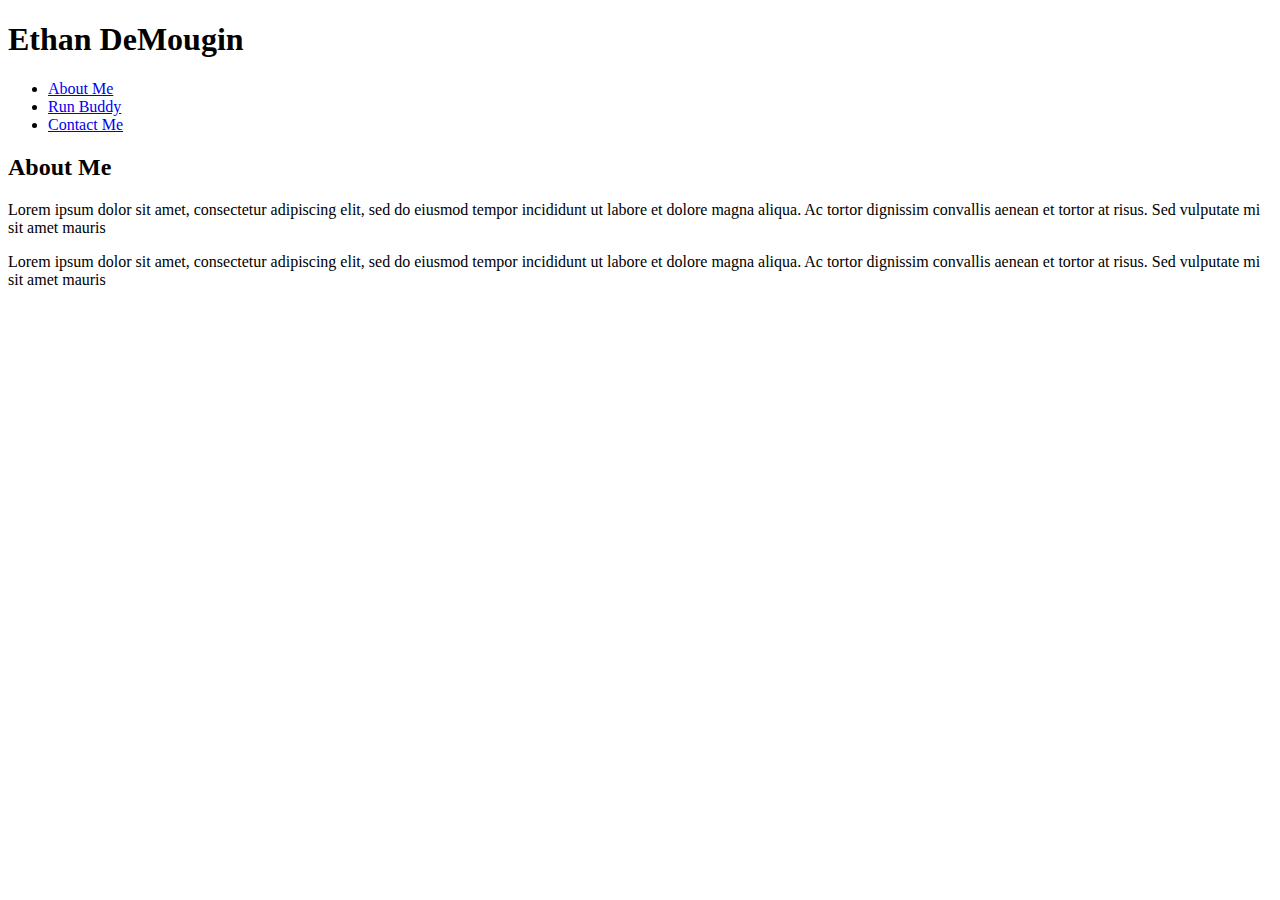
==== challenge-2.html @ 485cae39 "initialization" ====
<!DOCTYPE html>
<html lang="en-us">

<head>
    <meta charset="UTF-8" />
    <link rel="stylesheet" href=".assets/css/styles.css">
    <title>Portfolio</title>
</head>

<header>
    <h1>
        <a>Ethan DeMougin</a>
    </h1>
    <nav>
        <ul>
            <li>
                <a href="About-Me">About Me</a>
            </li>
            <li>
                <a href="Run-Buddy">Run Buddy</a>
            </li>
            <li>
                <a href="Contact-Me">Contact Me</a>
            </li>
        </ul>
    </nav>
</header>

<section id="About-Me" class="intro">
    <h2 class="section-title">About Me</h2>
    <p>
        Lorem ipsum dolor sit amet, consectetur adipiscing elit, sed do eiusmod tempor incididunt ut labore et dolore magna aliqua. Ac tortor dignissim convallis aenean et tortor at risus. Sed vulputate mi sit amet mauris
    </p>
    <p>
        Lorem ipsum dolor sit amet, consectetur adipiscing elit, sed do eiusmod tempor incididunt ut labore et dolore magna aliqua. Ac tortor dignissim convallis aenean et tortor at risus. Sed vulputate mi sit amet mauris
    </p>
</section>
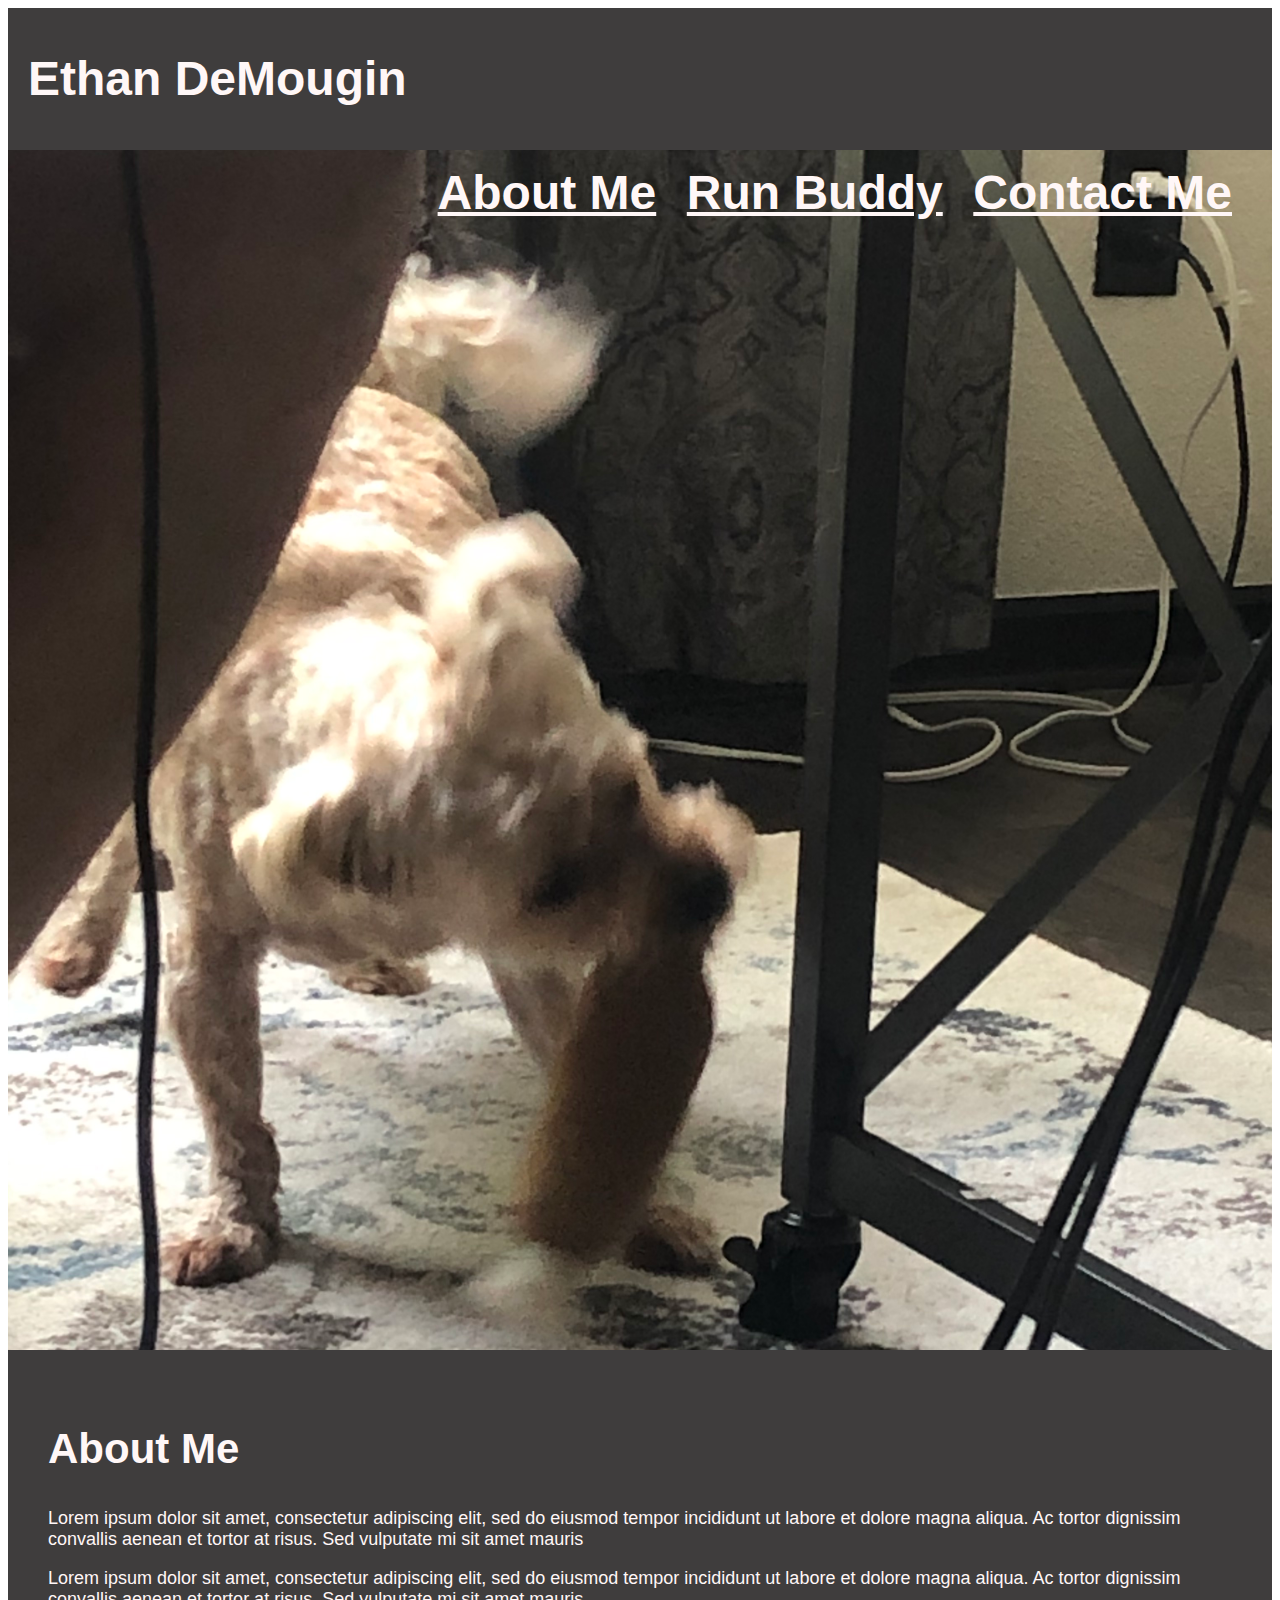
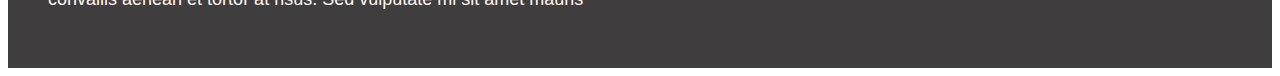
==== commit 67b5fa7b: "added headers and hero" ====
--- a/challenge-2.html
+++ b/challenge-2.html
@@ -3,36 +3,40 @@
 
 <head>
     <meta charset="UTF-8" />
-    <link rel="stylesheet" href=".assets/css/styles.css">
+    <link rel="stylesheet" href="assets/css/challenge-2.css">
     <title>Portfolio</title>
 </head>
 
-<header>
-    <h1>
-        <a>Ethan DeMougin</a>
-    </h1>
-    <nav>
-        <ul>
-            <li>
-                <a href="About-Me">About Me</a>
-            </li>
-            <li>
-                <a href="Run-Buddy">Run Buddy</a>
-            </li>
-            <li>
-                <a href="Contact-Me">Contact Me</a>
-            </li>
-        </ul>
-    </nav>
-</header>
+<body>
+    <header class="header">
+        <h1>
+            <a>Ethan DeMougin</a>
+        </h1>
+        <nav>
+            <ul>
+                <li>
+                    <a href="About-Me">About Me</a>
+                </li>
+                <li>
+                    <a href="Run-Buddy">Run Buddy</a>
+                </li>
+                <li>
+                    <a href="Contact-Me">Contact Me</a>
+                </li>
+            </ul>
+        </nav>
+    </header>
 
-<section id="About-Me" class="intro">
-    <h2 class="section-title">About Me</h2>
-    <p>
-        Lorem ipsum dolor sit amet, consectetur adipiscing elit, sed do eiusmod tempor incididunt ut labore et dolore magna aliqua. Ac tortor dignissim convallis aenean et tortor at risus. Sed vulputate mi sit amet mauris
-    </p>
-    <p>
-        Lorem ipsum dolor sit amet, consectetur adipiscing elit, sed do eiusmod tempor incididunt ut labore et dolore magna aliqua. Ac tortor dignissim convallis aenean et tortor at risus. Sed vulputate mi sit amet mauris
-    </p>
-</section>
+    <section class="hero"></section>
 
+    <section id="About-Me" class="intro">
+        <h2 class="section-title">About Me</h2>
+        <p>
+            Lorem ipsum dolor sit amet, consectetur adipiscing elit, sed do eiusmod tempor incididunt ut labore et dolore magna aliqua. Ac tortor dignissim convallis aenean et tortor at risus. Sed vulputate mi sit amet mauris
+        </p>
+        <p>
+            Lorem ipsum dolor sit amet, consectetur adipiscing elit, sed do eiusmod tempor incididunt ut labore et dolore magna aliqua. Ac tortor dignissim convallis aenean et tortor at risus. Sed vulputate mi sit amet mauris
+        </p>
+    </section>
+</body>
+
--- a/assets/css/challenge-2.css
+++ b/assets/css/challenge-2.css
@@ -0,0 +1,69 @@
+:root {
+    --primary-color: rgb(63, 61, 61);
+    --secondary-color: rgb(255, 247, 247);
+    --tertiary-color: rgb(52, 73, 52);
+}
+
+body {
+    color: var(--primary-color);
+    font-family: Arial, Helvetica, sans-serif;
+}
+
+header {
+    padding: 20px;
+    background-color: var(--primary-color);
+    font-family: 'Trebuchet MS', 'Lucida Sans Unicode', 'Lucida Grande', 'Lucida Sans', Arial, sans-serif;
+}
+
+header h1 {
+    display: inline-block;
+    font-size: 35px;
+}
+
+header a { 
+    color: var(--secondary-color);
+    font-weight: bold;
+    font-size: 48px;
+}
+
+header nav {
+    padding-top: 15px;
+    margin-right: 20px;
+    float: right;
+    font-family: 'Gill Sans', 'Gill Sans MT', Calabri, 'Trebucket MS', sans-serif;
+    font-size: 20px;
+}
+
+.header nav ul {
+    list-style-type: none;
+}
+
+.header nav ul li {
+    display: inline-block;
+    margin-left: 25px;
+}
+
+a {
+    color: var(--primary-color)
+}
+
+p {
+    font-size: 18px;
+}
+
+.hero {
+    height: 1200px;
+    width: 100%;
+    background-image: url("../images/IMG-1924.jpg");
+    background-size: cover;
+    background-position: center;
+}
+
+/* ------------ */
+
+.intro {
+    color: var(--secondary-color);
+    background-color: var(--primary-color);
+    padding: 40px;
+    font-size: 28px;
+}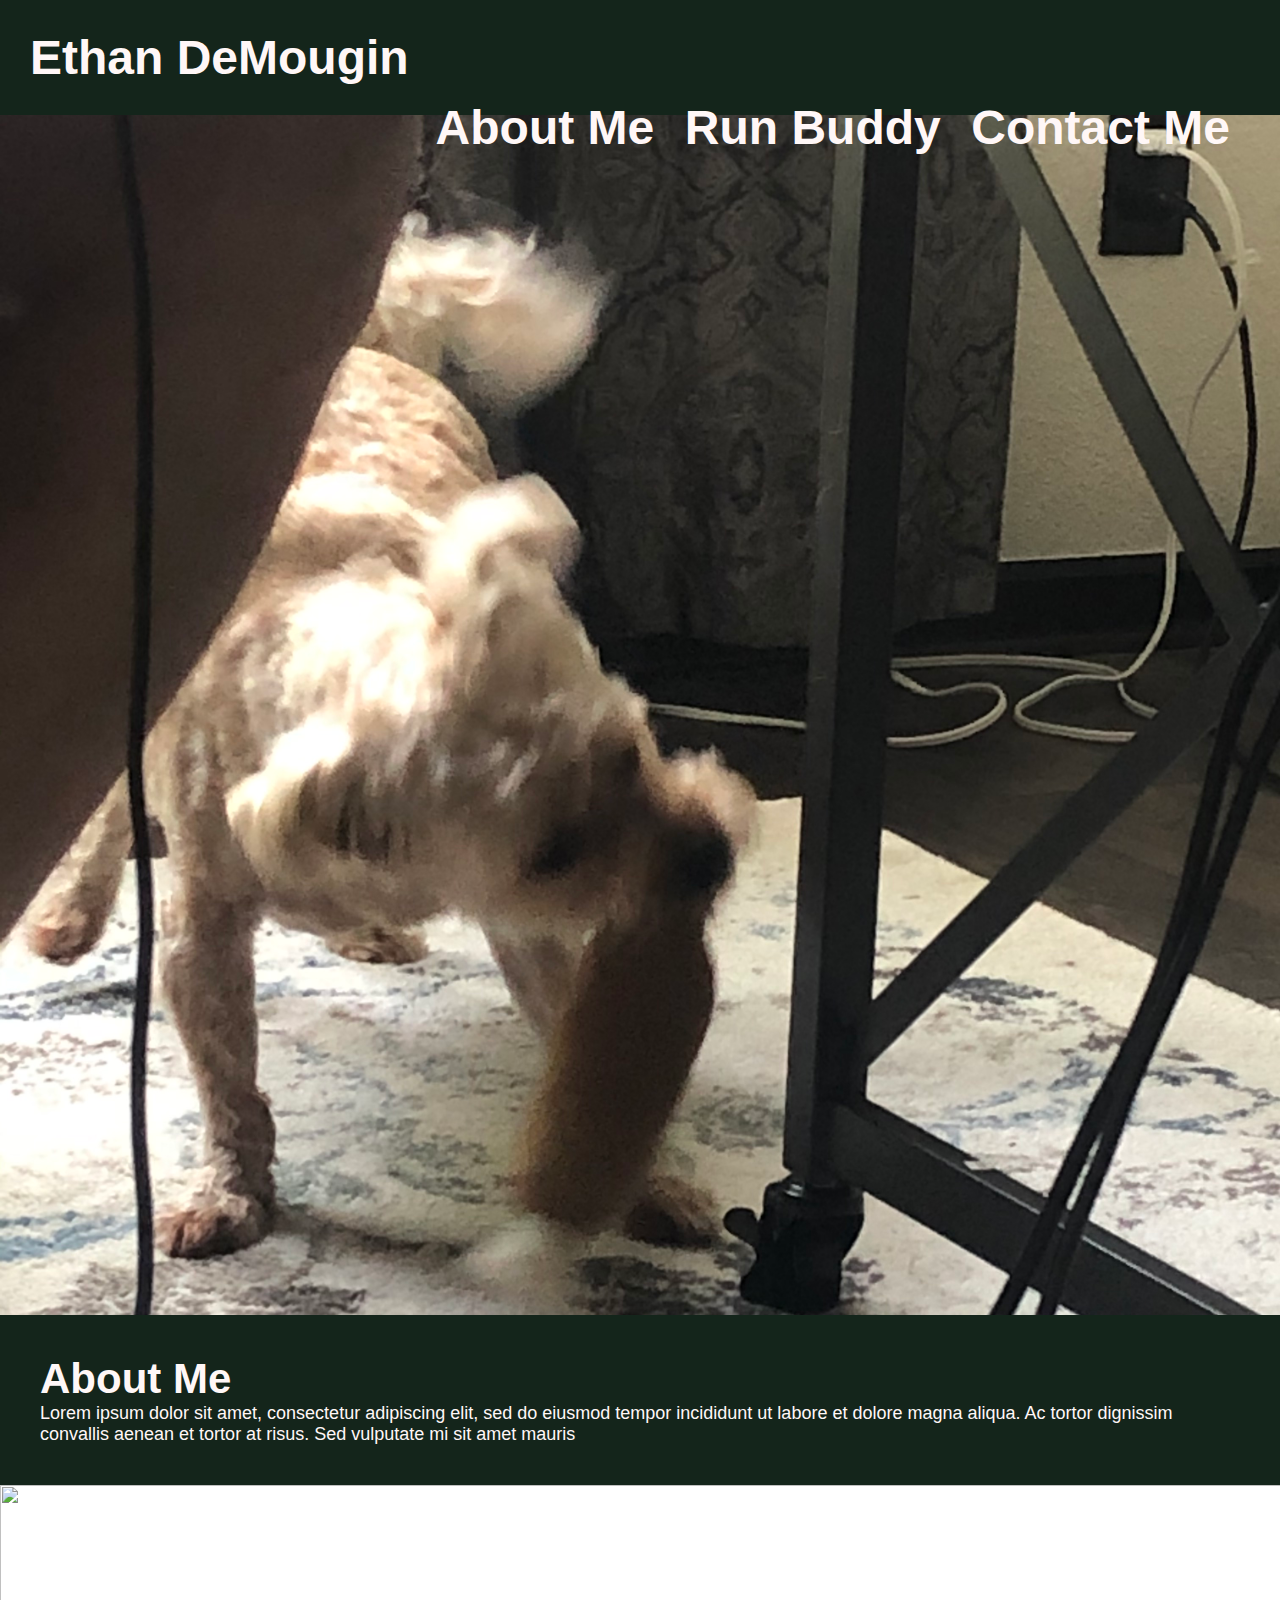
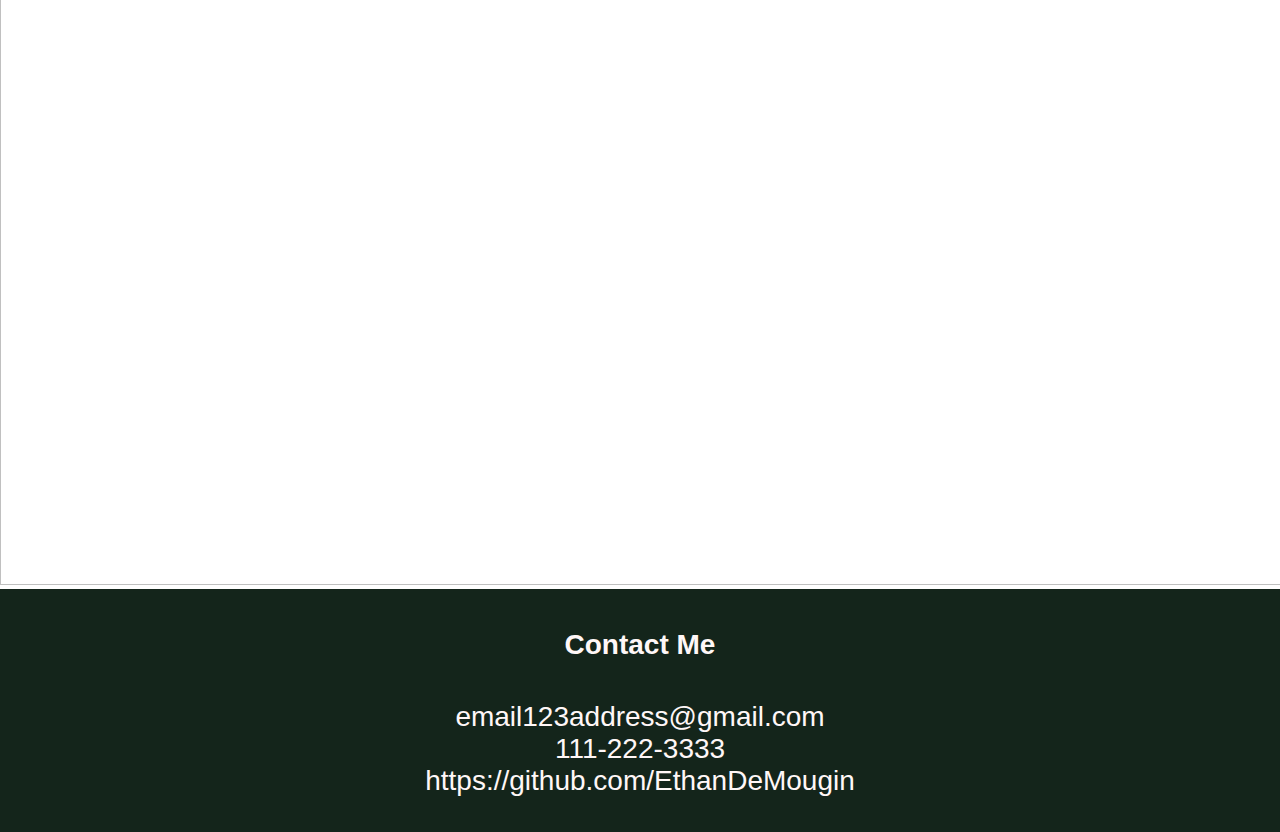
==== commit b2372897: "added image link" ====
--- a/challenge-2.html
+++ b/challenge-2.html
@@ -4,7 +4,7 @@
 <head>
     <meta charset="UTF-8" />
     <link rel="stylesheet" href="assets/css/challenge-2.css">
-    <title>Portfolio</title>
+    <title>Ethan's Portfolio</title>
 </head>
 
 <body>
@@ -15,13 +15,13 @@
         <nav>
             <ul>
                 <li>
-                    <a href="About-Me">About Me</a>
+                    <a href="#about-me">About Me</a>
                 </li>
                 <li>
-                    <a href="Run-Buddy">Run Buddy</a>
+                    <a href="#run-buddy">Run Buddy</a>
                 </li>
                 <li>
-                    <a href="Contact-Me">Contact Me</a>
+                    <a href="#contact-me">Contact Me</a>
                 </li>
             </ul>
         </nav>
@@ -29,14 +29,42 @@
 
     <section class="hero"></section>
 
-    <section id="About-Me" class="intro">
-        <h2 class="section-title">About Me</h2>
-        <p>
-            Lorem ipsum dolor sit amet, consectetur adipiscing elit, sed do eiusmod tempor incididunt ut labore et dolore magna aliqua. Ac tortor dignissim convallis aenean et tortor at risus. Sed vulputate mi sit amet mauris
-        </p>
-        <p>
-            Lorem ipsum dolor sit amet, consectetur adipiscing elit, sed do eiusmod tempor incididunt ut labore et dolore magna aliqua. Ac tortor dignissim convallis aenean et tortor at risus. Sed vulputate mi sit amet mauris
-        </p>
+    <section class="about-me-content">
+        <div class="flex-row">
+            <article id="about-me" class="about-me">
+                <h2>About Me</h2>
+                    <p>
+                        Lorem ipsum dolor sit amet, consectetur adipiscing elit, sed do eiusmod tempor incididunt ut labore et dolore magna aliqua. Ac tortor dignissim convallis aenean et tortor at risus. Sed vulputate mi sit amet mauris
+                    </p>
+            </article>
+        </div>
     </section>
+
+    <section class="run-buddy">
+        <div class="flex-row">
+            <article id="run-buddy" class="run-buddy">
+                <a href="https://ethandemougin.github.io/run-buddy/">
+                    <img alt="" src="assets/images/run-buddy-12.jpg"
+                    width="1908px" height="700px">
+                </a>
+            </article>
+        </div>
+    </section>
+
+    <footer class="footer">
+        <article id="contact-me" class="contact-me">
+            <h2>Contact Me</h2>
+            <p>
+                email123address@gmail.com         
+            <br/>
+                111-222-3333
+            <br/>
+                https://github.com/EthanDeMougin
+            </p>
+        </article>
+    </footer>
+
 </body>
 
+</html>
+
--- a/assets/css/challenge-2.css
+++ b/assets/css/challenge-2.css
@@ -1,16 +1,29 @@
+* {
+    box-sizing: border-box;
+    padding: 0;
+    margin: 0;
+}
+
 :root {
-    --primary-color: rgb(63, 61, 61);
+    --primary-color: rgb(20, 37, 27);
     --secondary-color: rgb(255, 247, 247);
-    --tertiary-color: rgb(52, 73, 52);
+    --tertiary-color: rgb(0, 0, 0);
+}
+
+html {
+    width: 100%;
+    height: 100%;
 }
 
 body {
     color: var(--primary-color);
     font-family: Arial, Helvetica, sans-serif;
+    width: 100%;
+    height: 100%;
 }
 
 header {
-    padding: 20px;
+    padding: 30px;
     background-color: var(--primary-color);
     font-family: 'Trebuchet MS', 'Lucida Sans Unicode', 'Lucida Grande', 'Lucida Sans', Arial, sans-serif;
 }
@@ -27,6 +40,7 @@
 }
 
 header nav {
+    margin: 0 10px;
     padding-top: 15px;
     margin-right: 20px;
     float: right;
@@ -36,6 +50,7 @@
 
 .header nav ul {
     list-style-type: none;
+    
 }
 
 .header nav ul li {
@@ -44,7 +59,8 @@
 }
 
 a {
-    color: var(--primary-color)
+    color: var(--primary-color);
+    text-decoration: none;
 }
 
 p {
@@ -61,9 +77,32 @@
 
 /* ------------ */
 
-.intro {
+.about-me {
     color: var(--secondary-color);
     background-color: var(--primary-color);
     padding: 40px;
     font-size: 28px;
+    width: 100%;
+    display: block;
+}
+
+.footer {
+    background-color: var(--primary-color);
+}
+
+.footer h2 {
+    color: var(--secondary-color);
+    font-size: 28px;
+    padding: 40px;
+    display: inline-block;
+    width: 100%;
+    font-weight: bold;
+    text-align: center;
+}
+
+.footer p {
+    color: var(--secondary-color);
+    font-size: 28px;
+    text-align: center;
+    padding-bottom: 35px;
 }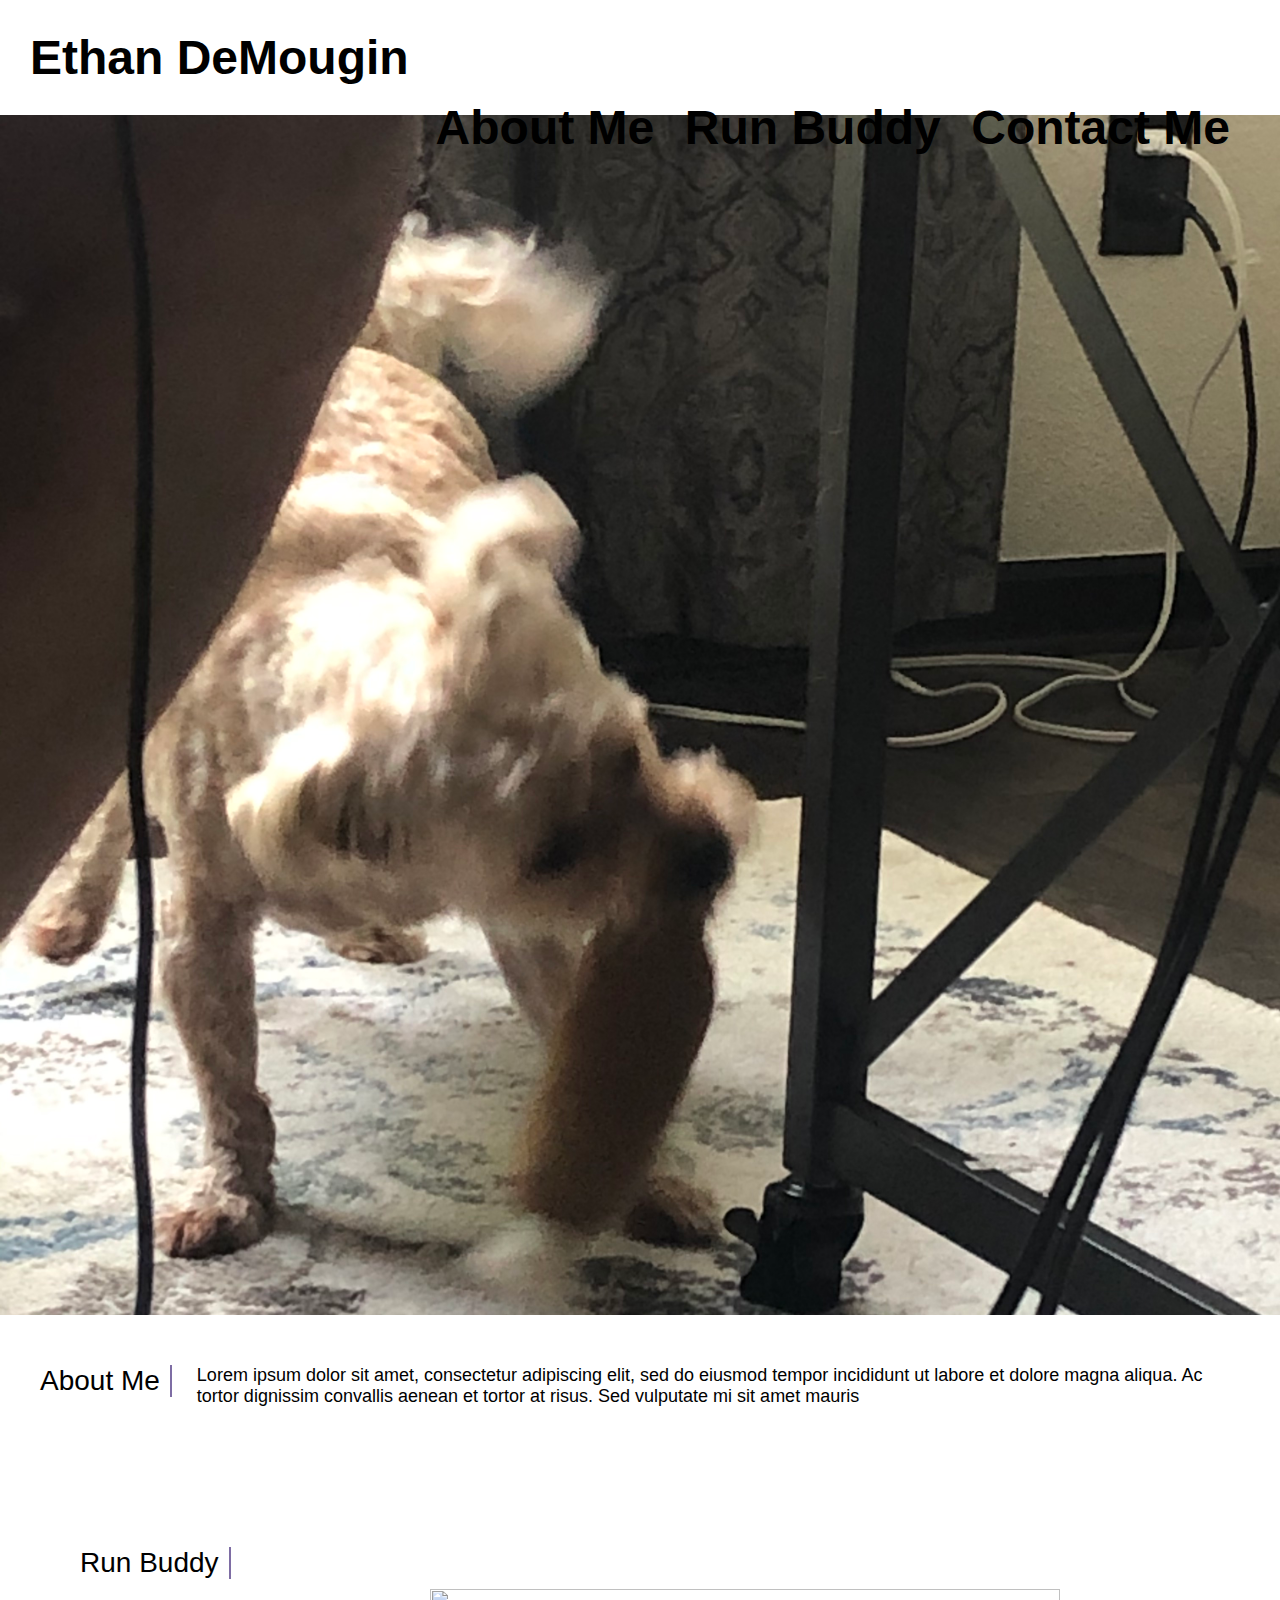
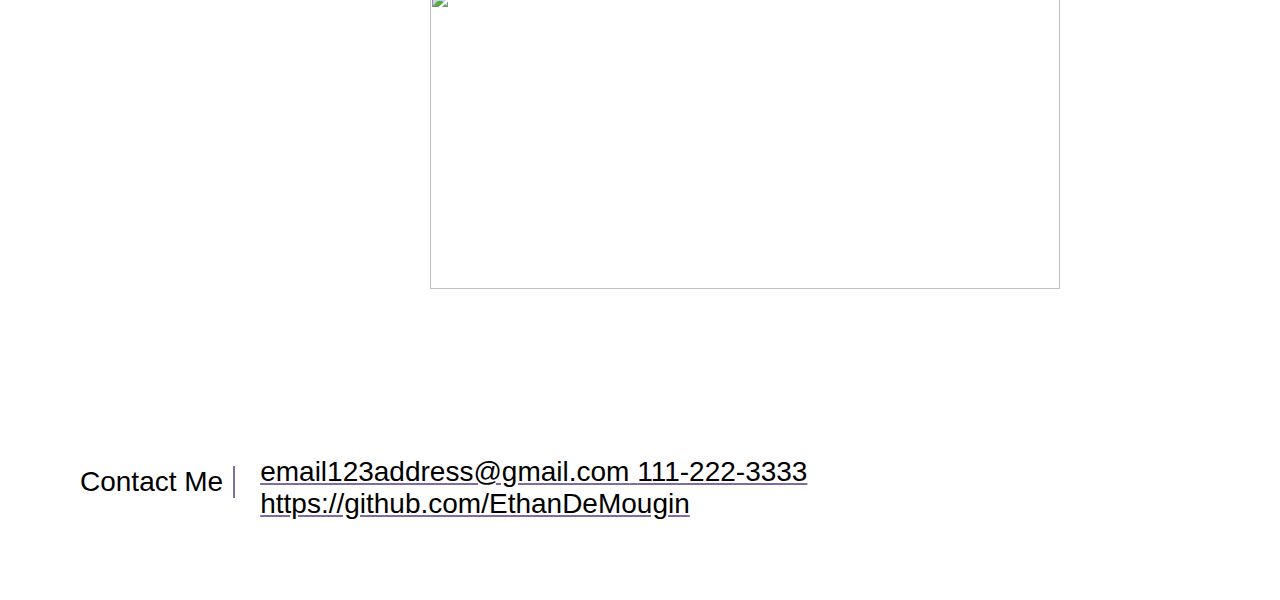
==== commit 68fb54bc: "updated conact-info and image for run-buddy" ====
--- a/challenge-2.html
+++ b/challenge-2.html
@@ -32,10 +32,12 @@
     <section class="about-me-content">
         <div class="flex-row">
             <article id="about-me" class="about-me">
-                <h2>About Me</h2>
-                    <p>
-                        Lorem ipsum dolor sit amet, consectetur adipiscing elit, sed do eiusmod tempor incididunt ut labore et dolore magna aliqua. Ac tortor dignissim convallis aenean et tortor at risus. Sed vulputate mi sit amet mauris
-                    </p>
+                <aside>
+                    About Me
+                </aside>
+                <p>
+                    Lorem ipsum dolor sit amet, consectetur adipiscing elit, sed do eiusmod tempor incididunt ut labore et dolore magna aliqua. Ac tortor dignissim convallis aenean et tortor at risus. Sed vulputate mi sit amet mauris
+                </p>
             </article>
         </div>
     </section>
@@ -43,24 +45,32 @@
     <section class="run-buddy">
         <div class="flex-row">
             <article id="run-buddy" class="run-buddy">
-                <a href="https://ethandemougin.github.io/run-buddy/">
-                    <img alt="" src="assets/images/run-buddy-12.jpg"
-                    width="1908px" height="700px">
-                </a>
+                <aside>
+                    Run Buddy
+                </aside>
+                    <a href="https://ethandemougin.github.io/run-buddy/">
+                        <img alt="" src="assets/images/run-buddy-12.jpg"
+                        width="630px" height="300px">
+                    </a>
             </article>
         </div>
     </section>
 
+    <section class="contact-me">
+        <article id="contact-me" class="contact-me">
+            <aside>
+                Contact Me
+            </aside>
+            <p>
+                <span>email123address@gmail.com</span>
+                <span>111-222-3333</span>
+                <span>https://github.com/EthanDeMougin</span>
+            </p>
+        </article>
+    </section>
     <footer class="footer">
-        <article id="contact-me" class="contact-me">
-            <h2>Contact Me</h2>
-            <p>
-                email123address@gmail.com         
-            <br/>
-                111-222-3333
-            <br/>
-                https://github.com/EthanDeMougin
-            </p>
+        <article id="" class="">
+            
         </article>
     </footer>
 
--- a/assets/css/challenge-2.css
+++ b/assets/css/challenge-2.css
@@ -5,9 +5,9 @@
 }
 
 :root {
-    --primary-color: rgb(20, 37, 27);
-    --secondary-color: rgb(255, 247, 247);
-    --tertiary-color: rgb(0, 0, 0);
+    --primary-color: rgb(255, 255, 255);
+    --secondary-color: rgb(0, 0, 0);
+    --tertiary-color: rgb(126, 109, 164);
 }
 
 html {
@@ -67,6 +67,12 @@
     font-size: 18px;
 }
 
+aside {
+    margin: 10px 25px 10px 0;
+    border-right: 2px solid var(--tertiary-color);
+    padding-right: 10px;
+}
+
 .hero {
     height: 1200px;
     width: 100%;
@@ -77,13 +83,22 @@
 
 /* ------------ */
 
-.about-me {
+.about-me, .contact-me, .run-buddy  {
     color: var(--secondary-color);
     background-color: var(--primary-color);
     padding: 40px;
     font-size: 28px;
     width: 100%;
     display: block;
+}
+
+.about-me aside, .contact-me aside, .run-buddy aside {
+    float:left;
+}
+
+.about-me p {
+    margin: auto;
+    padding: 10px;
 }
 
 .footer {
@@ -105,4 +120,14 @@
     font-size: 28px;
     text-align: center;
     padding-bottom: 35px;
+}
+
+.run-buddy img {
+    margin-left: 350px;
+}
+
+.contact-me p {
+    font-size: 28px;
+    text-decoration: underline;
+    text-decoration-color: var(--tertiary-color);
 }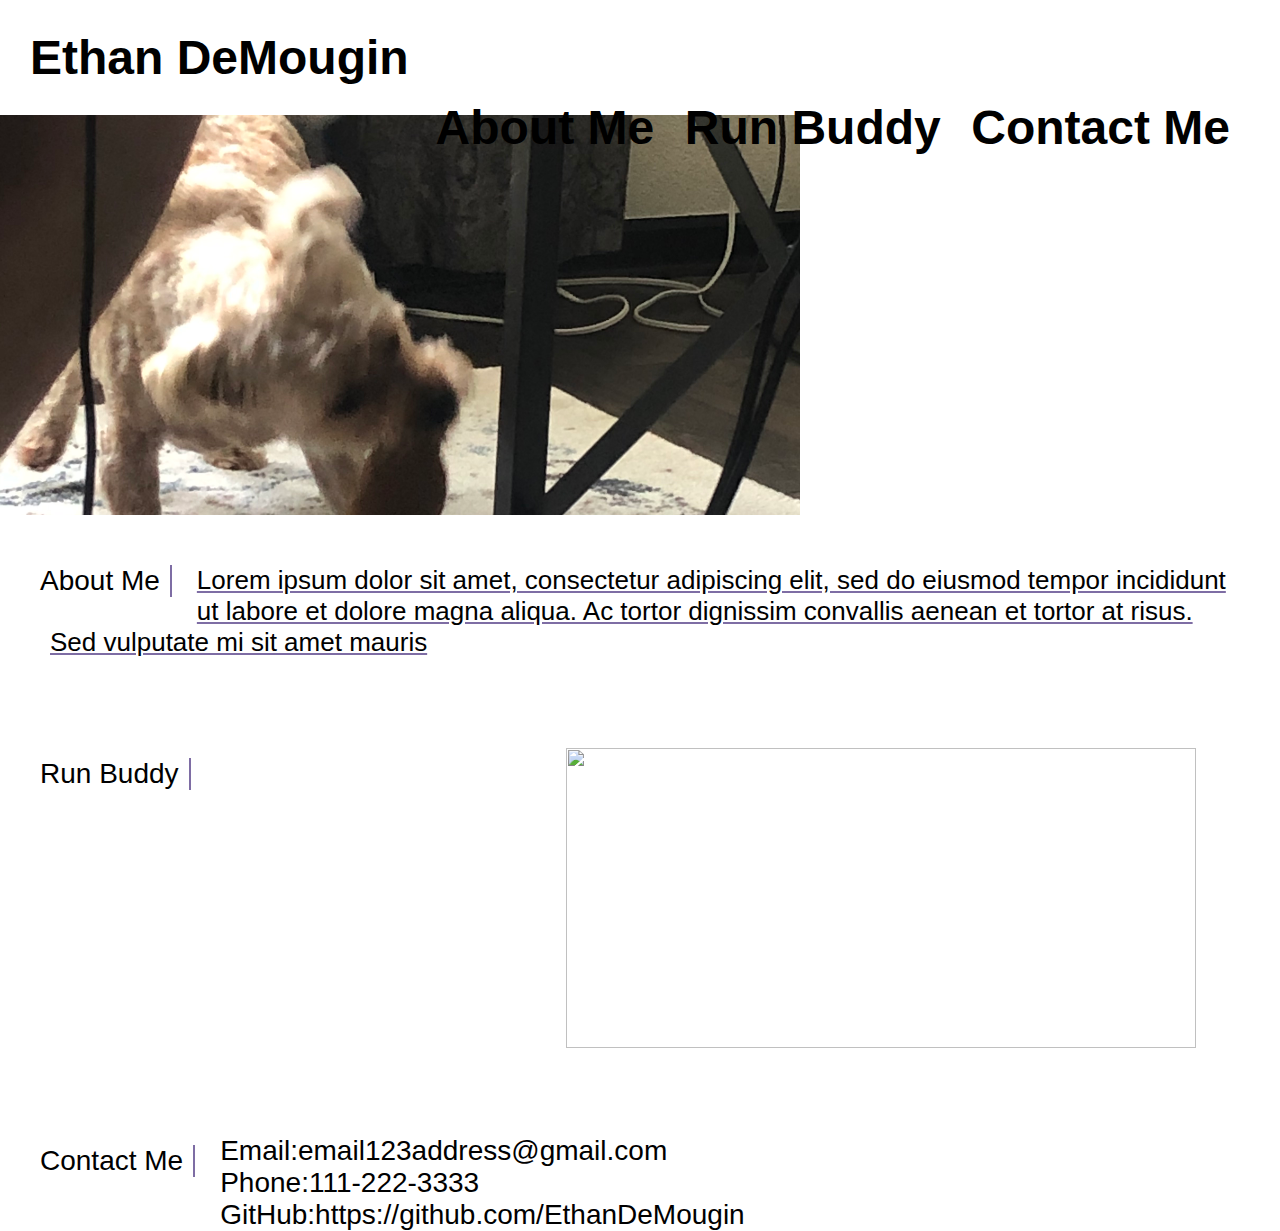
==== commit 598095be: "organized contact-me info and about-me" ====
--- a/challenge-2.html
+++ b/challenge-2.html
@@ -29,10 +29,10 @@
 
     <section class="hero"></section>
 
-    <section class="about-me-content">
+    <section>
         <div class="flex-row">
             <article id="about-me" class="about-me">
-                <aside>
+                <aside class="about-me-aside">
                     About Me
                 </aside>
                 <p>
@@ -42,10 +42,10 @@
         </div>
     </section>
 
-    <section class="run-buddy">
+    <section>
         <div class="flex-row">
             <article id="run-buddy" class="run-buddy">
-                <aside>
+                <aside class="run-buddy-aside">
                     Run Buddy
                 </aside>
                     <a href="https://ethandemougin.github.io/run-buddy/">
@@ -56,24 +56,28 @@
         </div>
     </section>
 
-    <section class="contact-me">
-        <article id="contact-me" class="contact-me">
-            <aside>
-                Contact Me
-            </aside>
-            <p>
-                <span>email123address@gmail.com</span>
-                <span>111-222-3333</span>
-                <span>https://github.com/EthanDeMougin</span>
-            </p>
-        </article>
+    <section>
+        <div class="flex-row">
+            <article id="contact-me" class="contact-me">
+                <aside class="contact-me-aside">
+                    Contact Me
+                </aside>
+                <aside>
+                    <ul>
+                        <li>
+                            <label>Email:</label><span>email123address@gmail.com</span>
+                        </li>
+                        <li>
+                            <label>Phone:</label><span>111-222-3333</span>
+                        </li>
+                        <li>
+                            <label>GitHub:</label><a class="github" href="https://github.com/EthanDeMougin">https://github.com/EthanDeMougin</a>
+                        </li>
+                    </ul>
+                </aside>
+            </article>
+        </div>
     </section>
-    <footer class="footer">
-        <article id="" class="">
-            
-        </article>
-    </footer>
-
 </body>
 
 </html>
--- a/assets/css/challenge-2.css
+++ b/assets/css/challenge-2.css
@@ -64,18 +64,20 @@
 }
 
 p {
-    font-size: 18px;
+    font-size: 26px;
+    text-decoration: underline;
+    text-decoration-color: var(--tertiary-color);
 }
 
-aside {
+.about-me-aside, .contact-me-aside, .run-buddy-aside {
     margin: 10px 25px 10px 0;
     border-right: 2px solid var(--tertiary-color);
     padding-right: 10px;
 }
 
 .hero {
-    height: 1200px;
-    width: 100%;
+    height: 400px;
+    width: 800px;
     background-image: url("../images/IMG-1924.jpg");
     background-size: cover;
     background-position: center;
@@ -130,4 +132,12 @@
     font-size: 28px;
     text-decoration: underline;
     text-decoration-color: var(--tertiary-color);
+}
+
+.contact-me li {
+    list-style: none;
+}
+
+.github {
+    color: var(--secondary-color);
 }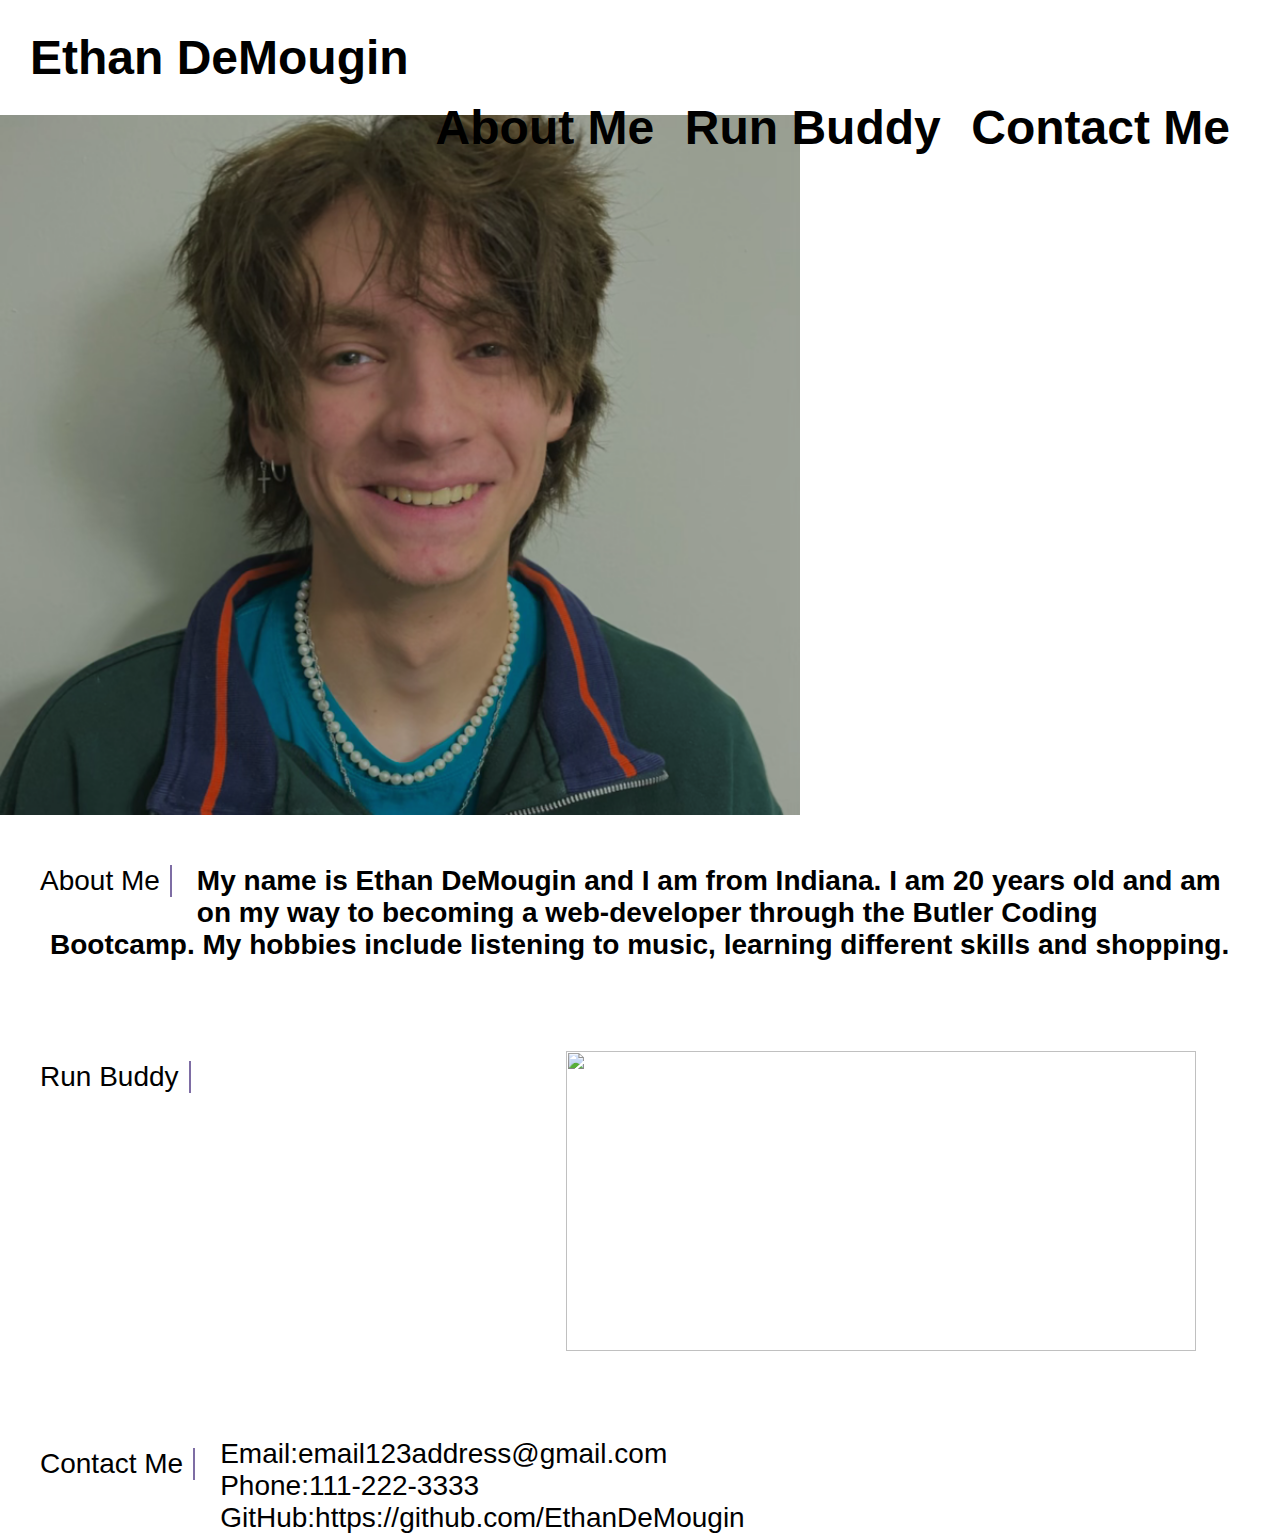
==== commit 90cc98fc: "updates photo" ====
--- a/challenge-2.html
+++ b/challenge-2.html
@@ -36,7 +36,7 @@
                     About Me
                 </aside>
                 <p>
-                    Lorem ipsum dolor sit amet, consectetur adipiscing elit, sed do eiusmod tempor incididunt ut labore et dolore magna aliqua. Ac tortor dignissim convallis aenean et tortor at risus. Sed vulputate mi sit amet mauris
+                    My name is Ethan DeMougin and I am from Indiana. I am 20 years old and am on my way to becoming a web-developer through the Butler Coding Bootcamp. My hobbies include listening to music, learning different skills and shopping. 
                 </p>
             </article>
         </div>
--- a/assets/css/challenge-2.css
+++ b/assets/css/challenge-2.css
@@ -64,8 +64,9 @@
 }
 
 p {
-    font-size: 26px;
-    text-decoration: underline;
+    font-size: 28px;
+    font-weight: bold;
+    text-decoration: none;
     text-decoration-color: var(--tertiary-color);
 }
 
@@ -76,9 +77,9 @@
 }
 
 .hero {
-    height: 400px;
+    height: 700px;
     width: 800px;
-    background-image: url("../images/IMG-1924.jpg");
+    background-image: url("../images/self-photo-1.jpeg.png");
     background-size: cover;
     background-position: center;
 }
